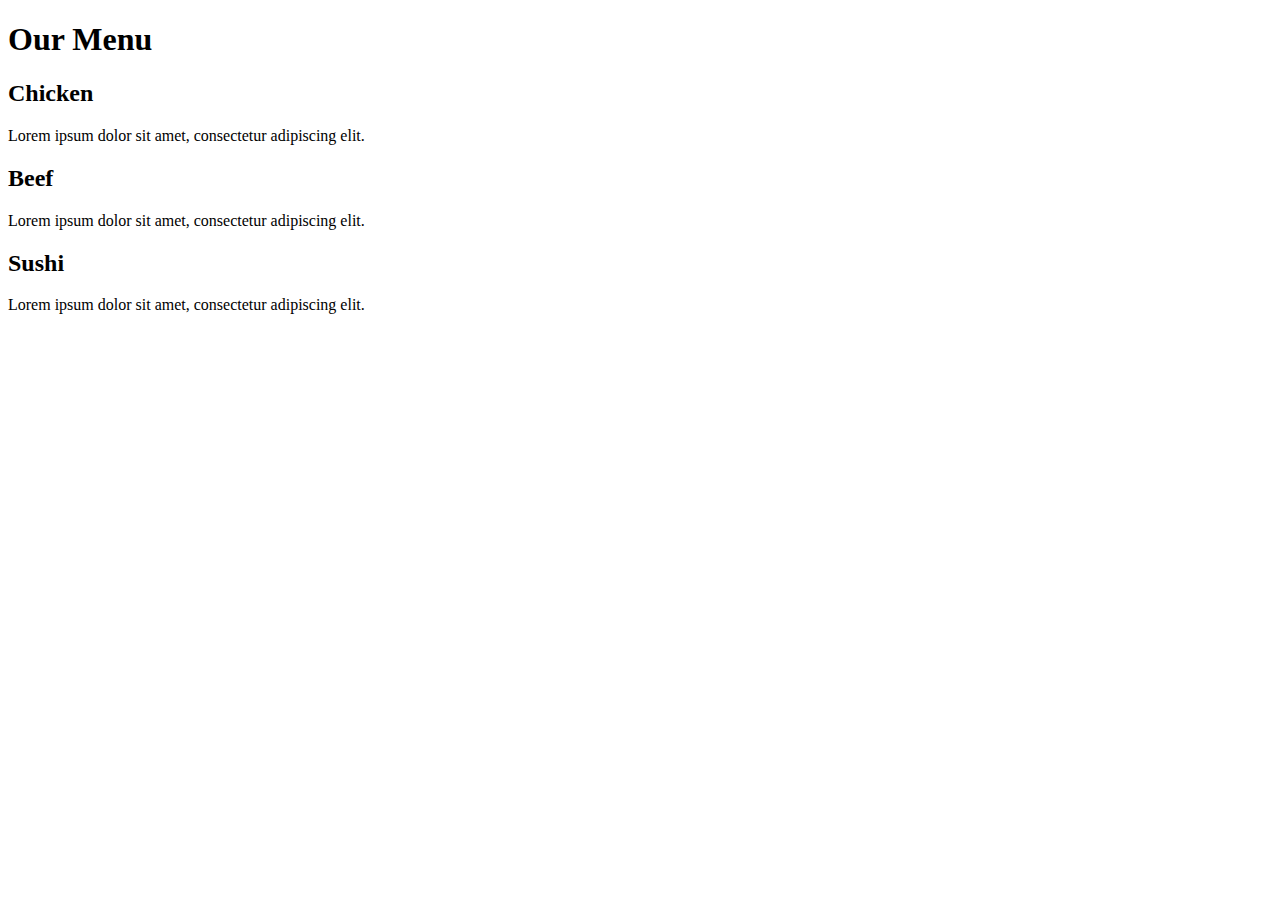
==== module2-assignment/index.html @ 9d7579d7 "My first assignment" ====
<!DOCTYPE html>
<html lang="en">
<head>
  <meta charset="UTF-8">
  <meta name="viewport" content="width=device-width, initial-scale=1.0">
  <title>Assignment Solution</title>
  <link rel="stylesheet" href="css/styles.css">
</head>
<body>
  <header>
    <h1>Our Menu</h1>
  </header>
  
  <main>
    <section class="section" id="first">
      <h2 id="chicken">Chicken</h2>
      <p>Lorem ipsum dolor sit amet, consectetur adipiscing elit.</p>
    </section>
    
    <section class="section" id="second">
      <h2 id="beef">Beef</h2>
      <p>Lorem ipsum dolor sit amet, consectetur adipiscing elit.</p>
    </section>
    
    <section class="section" id="third">
      <h2 id="sushi">Sushi</h2>
      <p>Lorem ipsum dolor sit amet, consectetur adipiscing elit.</p>
    </section>
  </main>
</body>
</html>


<!-- 	<div id="behind">
		<p id="p1"> Jeonghan is supreme Jeonghan is supreme Jeonghan is supreme Jeonghan is supreme Jeonghan is supreme Jeonghan is supreme Jeonghan is supreme
			Jeonghan is supreme Jeonghan is supreme Jeonghan is supreme  Jeonghan is supreme
			Jeonghan is supreme Jeonghan is supreme Jeonghan is supreme  Jeonghan is supreme Jeonghan is supreme</p>
		<p id="p2"> Jeonghan is supreme Jeonghan is supreme Jeonghan is supreme Jeonghan is supreme Jeonghan is supreme Jeonghan is supreme Jeonghan is supreme
			Jeonghan is supreme Jeonghan is supreme Jeonghan is supreme  Jeonghan is supreme
			Jeonghan is supreme Jeonghan is supreme Jeonghan is supreme  Jeonghan is supreme Jeonghan is supreme</p>
		 <p id="p3"></p>
		<p id="p4"></p> -->
	<!-- 	<section>Cheonsa</section>
	</div> -->



<!-- 	<div id='bg'> 
		Dokyeom is Jeoghan's favourite
	</div> -->



<!-- 	<div id='outerbox'>
		<div id='innerbox'>
			Jeonghan is supreme Jeonghan is supreme Jeonghan is supreme Jeonghan is supreme Jeonghan is supreme Jeonghan is supreme Jeonghan is supreme
			Jeonghan is supreme Jeonghan is supreme Jeonghan is supreme  Jeonghan is supreme
			Jeonghan is supreme Jeonghan is supreme Jeonghan is supreme  Jeonghan is supreme Jeonghan is supreme
		</div>
	</div> -->
<!-- 	<div id='box'>
		<div id='ibox'>
			Jeonghan is supreme
		</div>
	</div> -->
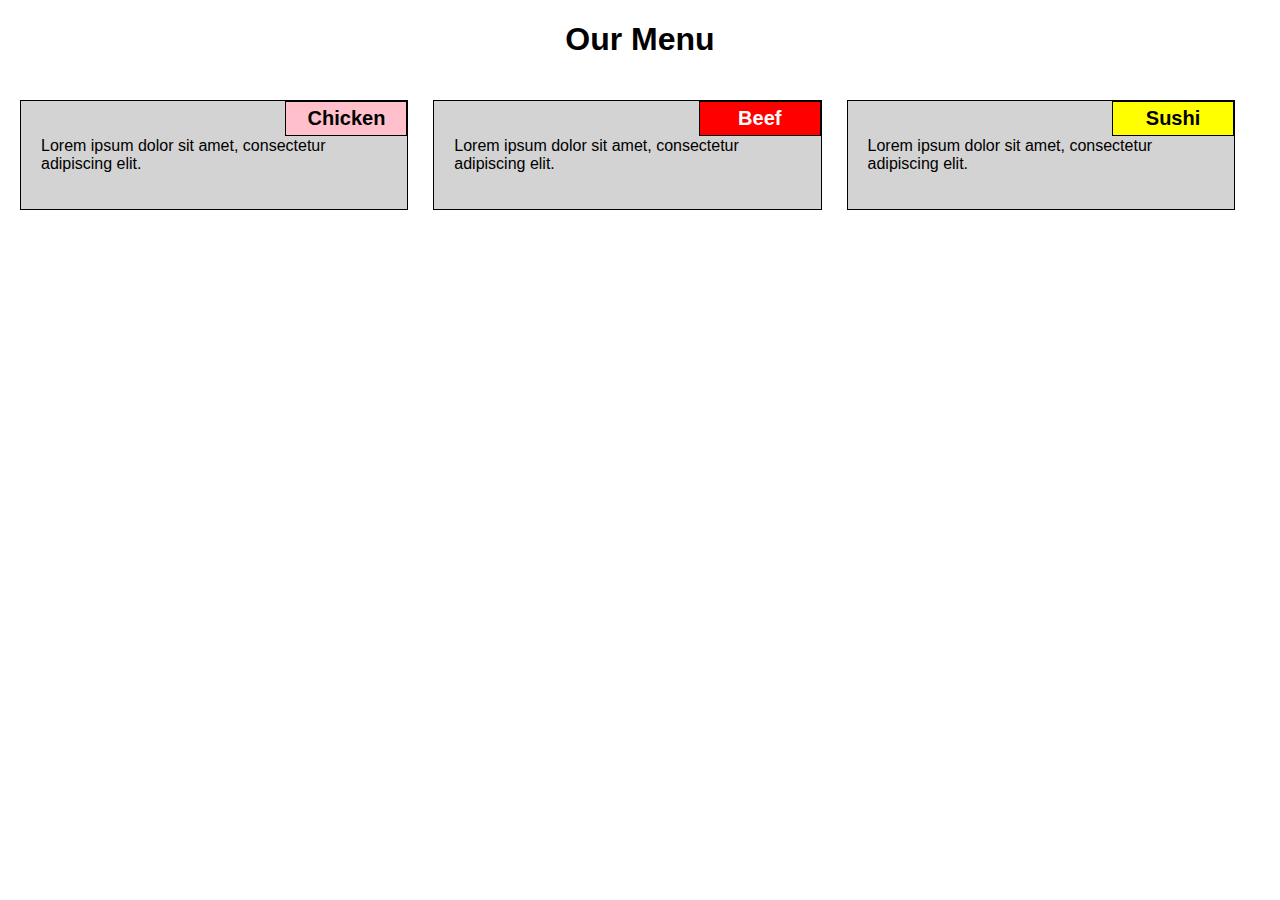
==== commit 9dd95138: "Uploading" ====
--- a/module2-assignment/index.html
+++ b/module2-assignment/index.html
@@ -4,7 +4,7 @@
   <meta charset="UTF-8">
   <meta name="viewport" content="width=device-width, initial-scale=1.0">
   <title>Assignment Solution</title>
-  <link rel="stylesheet" href="css/styles.css">
+  <link rel="stylesheet" href="css/styling.css">
 </head>
 <body>
   <header>
@@ -28,38 +28,4 @@
     </section>
   </main>
 </body>
-</html>
-
-
-<!-- 	<div id="behind">
-		<p id="p1"> Jeonghan is supreme Jeonghan is supreme Jeonghan is supreme Jeonghan is supreme Jeonghan is supreme Jeonghan is supreme Jeonghan is supreme
-			Jeonghan is supreme Jeonghan is supreme Jeonghan is supreme  Jeonghan is supreme
-			Jeonghan is supreme Jeonghan is supreme Jeonghan is supreme  Jeonghan is supreme Jeonghan is supreme</p>
-		<p id="p2"> Jeonghan is supreme Jeonghan is supreme Jeonghan is supreme Jeonghan is supreme Jeonghan is supreme Jeonghan is supreme Jeonghan is supreme
-			Jeonghan is supreme Jeonghan is supreme Jeonghan is supreme  Jeonghan is supreme
-			Jeonghan is supreme Jeonghan is supreme Jeonghan is supreme  Jeonghan is supreme Jeonghan is supreme</p>
-		 <p id="p3"></p>
-		<p id="p4"></p> -->
-	<!-- 	<section>Cheonsa</section>
-	</div> -->
-
-
-
-<!-- 	<div id='bg'> 
-		Dokyeom is Jeoghan's favourite
-	</div> -->
-
-
-
-<!-- 	<div id='outerbox'>
-		<div id='innerbox'>
-			Jeonghan is supreme Jeonghan is supreme Jeonghan is supreme Jeonghan is supreme Jeonghan is supreme Jeonghan is supreme Jeonghan is supreme
-			Jeonghan is supreme Jeonghan is supreme Jeonghan is supreme  Jeonghan is supreme
-			Jeonghan is supreme Jeonghan is supreme Jeonghan is supreme  Jeonghan is supreme Jeonghan is supreme
-		</div>
-	</div> -->
-<!-- 	<div id='box'>
-		<div id='ibox'>
-			Jeonghan is supreme
-		</div>
-	</div> -->
+</html>--- a/module2-assignment/css/styling.css
+++ b/module2-assignment/css/styling.css
@@ -0,0 +1,82 @@
+body {
+	margin: 0;
+	padding: 0;
+	font-family: Helvetica, Arial, sans-serif;
+}
+ 
+h1{
+	size: 175%;
+	text-align: center; 
+}
+
+main {
+	padding: 20px;
+}
+
+.section {
+	position: relative;
+	float: left;
+	width: 31.33%; 
+	margin-right: 2%; 
+	background-color: #d3d3d3;
+ 	border: 1px solid black;
+ 	margin-bottom: 20px; 
+ 	box-sizing: border-box; 
+}
+
+.section h2 {
+ 	position: absolute;
+ 	width:100px;
+ 	top: 0;
+ 	right: 0;
+ 	border: 1px solid black;
+ 	padding: 5px 10px;
+ 	margin: 0;
+ 	font-size: 125%; 
+  	text-align: center;
+}
+
+.section h2#chicken{
+	background-color: pink;
+}
+
+.section h2#beef{
+	background-color: red;
+	color: white;
+}
+
+.section h2#sushi{
+	background-color: yellow;
+}
+
+.section p {
+ 	padding: 20px;
+}
+
+@media screen and (max-width: 991px) {
+  #first{
+  	width: 49%;
+  }
+  #second{
+  	width: 49%;
+  	margin-right: 0%;
+
+  }
+  #third{
+  	width:100%;
+  	margin-right: 0%;
+  }
+ 
+}
+
+@media screen and (max-width: 767px) {
+  #first{
+  	width:100%;
+  }
+  #second{
+  	width:100%;
+  }
+  #third{
+  	width:100%;
+  }
+}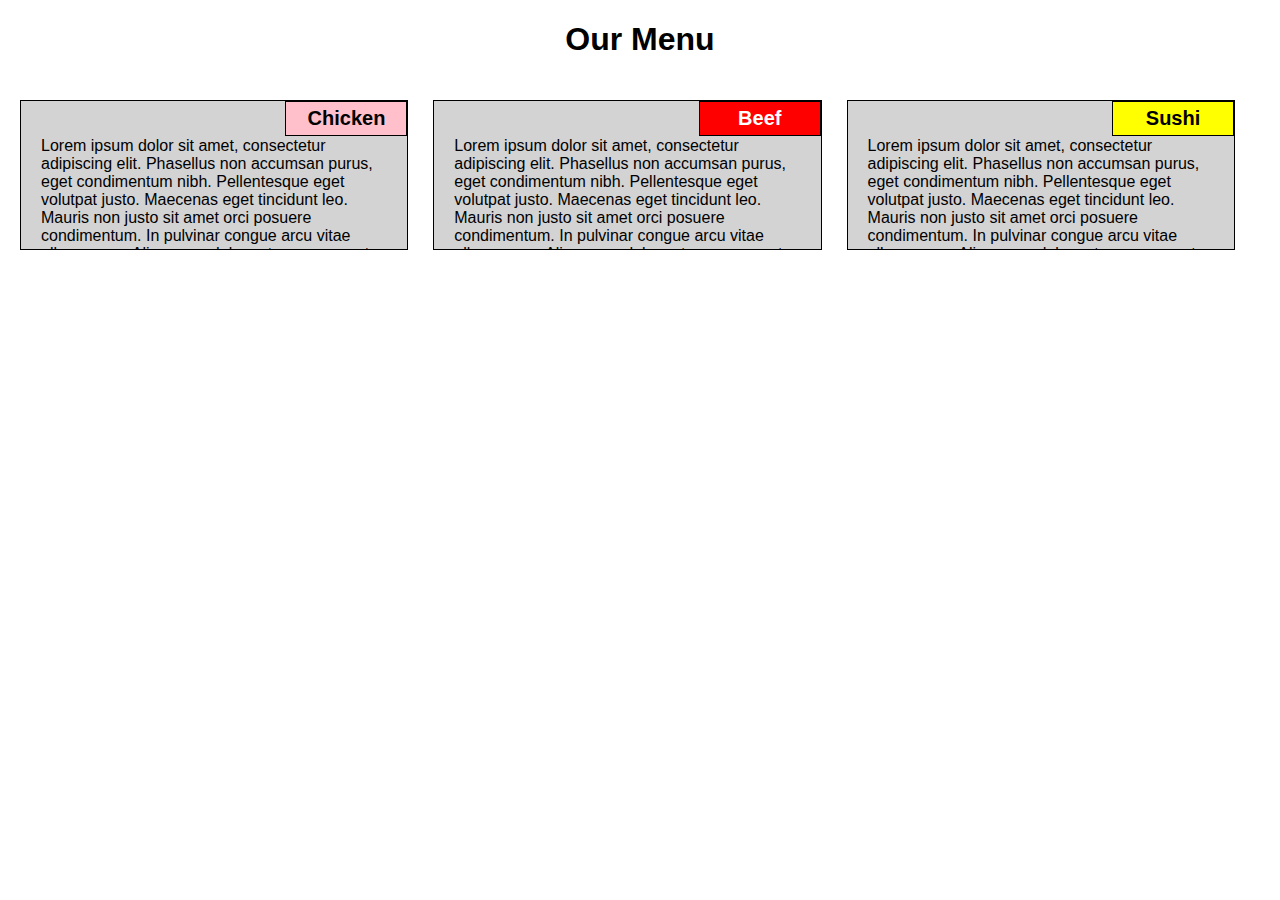
==== commit fd4124e7: "Assignment" ====
--- a/module2-assignment/index.html
+++ b/module2-assignment/index.html
@@ -14,17 +14,17 @@
   <main>
     <section class="section" id="first">
       <h2 id="chicken">Chicken</h2>
-      <p>Lorem ipsum dolor sit amet, consectetur adipiscing elit.</p>
+      <p>Lorem ipsum dolor sit amet, consectetur adipiscing elit. Phasellus non accumsan purus, eget condimentum nibh. Pellentesque eget volutpat justo. Maecenas eget tincidunt leo. Mauris non justo sit amet orci posuere condimentum. In pulvinar congue arcu vitae ullamcorper. Aliquam sodales rutrum massa et auctor. </p>
     </section>
     
     <section class="section" id="second">
       <h2 id="beef">Beef</h2>
-      <p>Lorem ipsum dolor sit amet, consectetur adipiscing elit.</p>
+      <p>Lorem ipsum dolor sit amet, consectetur adipiscing elit. Phasellus non accumsan purus, eget condimentum nibh. Pellentesque eget volutpat justo. Maecenas eget tincidunt leo. Mauris non justo sit amet orci posuere condimentum. In pulvinar congue arcu vitae ullamcorper. Aliquam sodales rutrum massa et auctor.</p>
     </section>
     
     <section class="section" id="third">
       <h2 id="sushi">Sushi</h2>
-      <p>Lorem ipsum dolor sit amet, consectetur adipiscing elit.</p>
+      <p>Lorem ipsum dolor sit amet, consectetur adipiscing elit. Phasellus non accumsan purus, eget condimentum nibh. Pellentesque eget volutpat justo. Maecenas eget tincidunt leo. Mauris non justo sit amet orci posuere condimentum. In pulvinar congue arcu vitae ullamcorper. Aliquam sodales rutrum massa et auctor.</p>
     </section>
   </main>
 </body>
--- a/module2-assignment/css/styling.css
+++ b/module2-assignment/css/styling.css
@@ -17,11 +17,13 @@
 	position: relative;
 	float: left;
 	width: 31.33%; 
+  height: 150px;
 	margin-right: 2%; 
 	background-color: #d3d3d3;
  	border: 1px solid black;
  	margin-bottom: 20px; 
  	box-sizing: border-box; 
+  overflow: hidden;
 }
 
 .section h2 {
@@ -33,7 +35,7 @@
  	padding: 5px 10px;
  	margin: 0;
  	font-size: 125%; 
-  	text-align: center;
+  text-align: center;
 }
 
 .section h2#chicken{
@@ -51,6 +53,8 @@
 
 .section p {
  	padding: 20px;
+  padding-bottom: 0px;
+  
 }
 
 @media screen and (max-width: 991px) {
